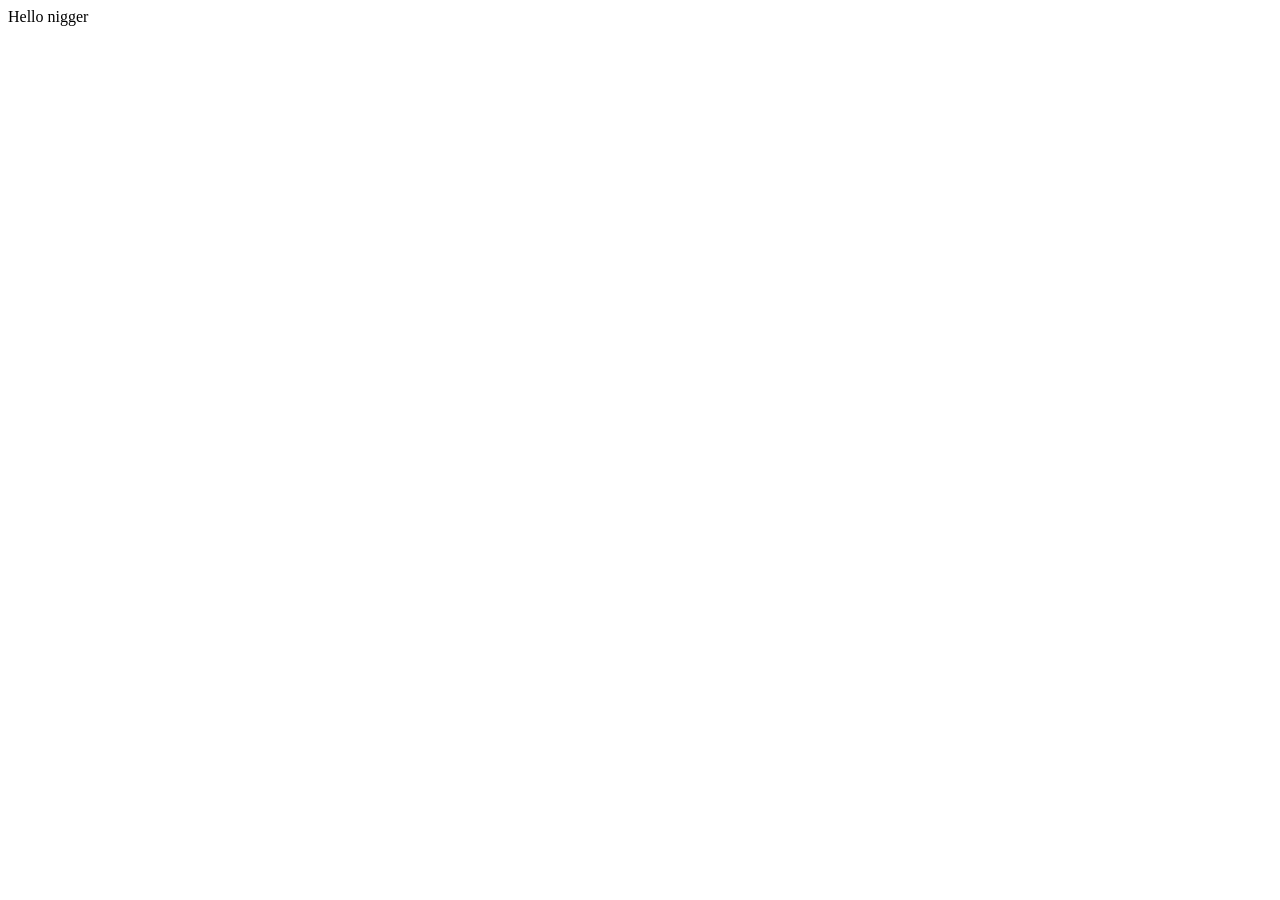
==== pages/Booking.html @ b3d15524 "third commit" ====
<!DOCTYPE html>
<html lang="en">
<head>
    <meta charset="UTF-8">
    <meta name="viewport" content="width=device-width, initial-scale=1.0">
    <title>Document</title>
</head>
<body>
    Hello nigger
</body>
</html>
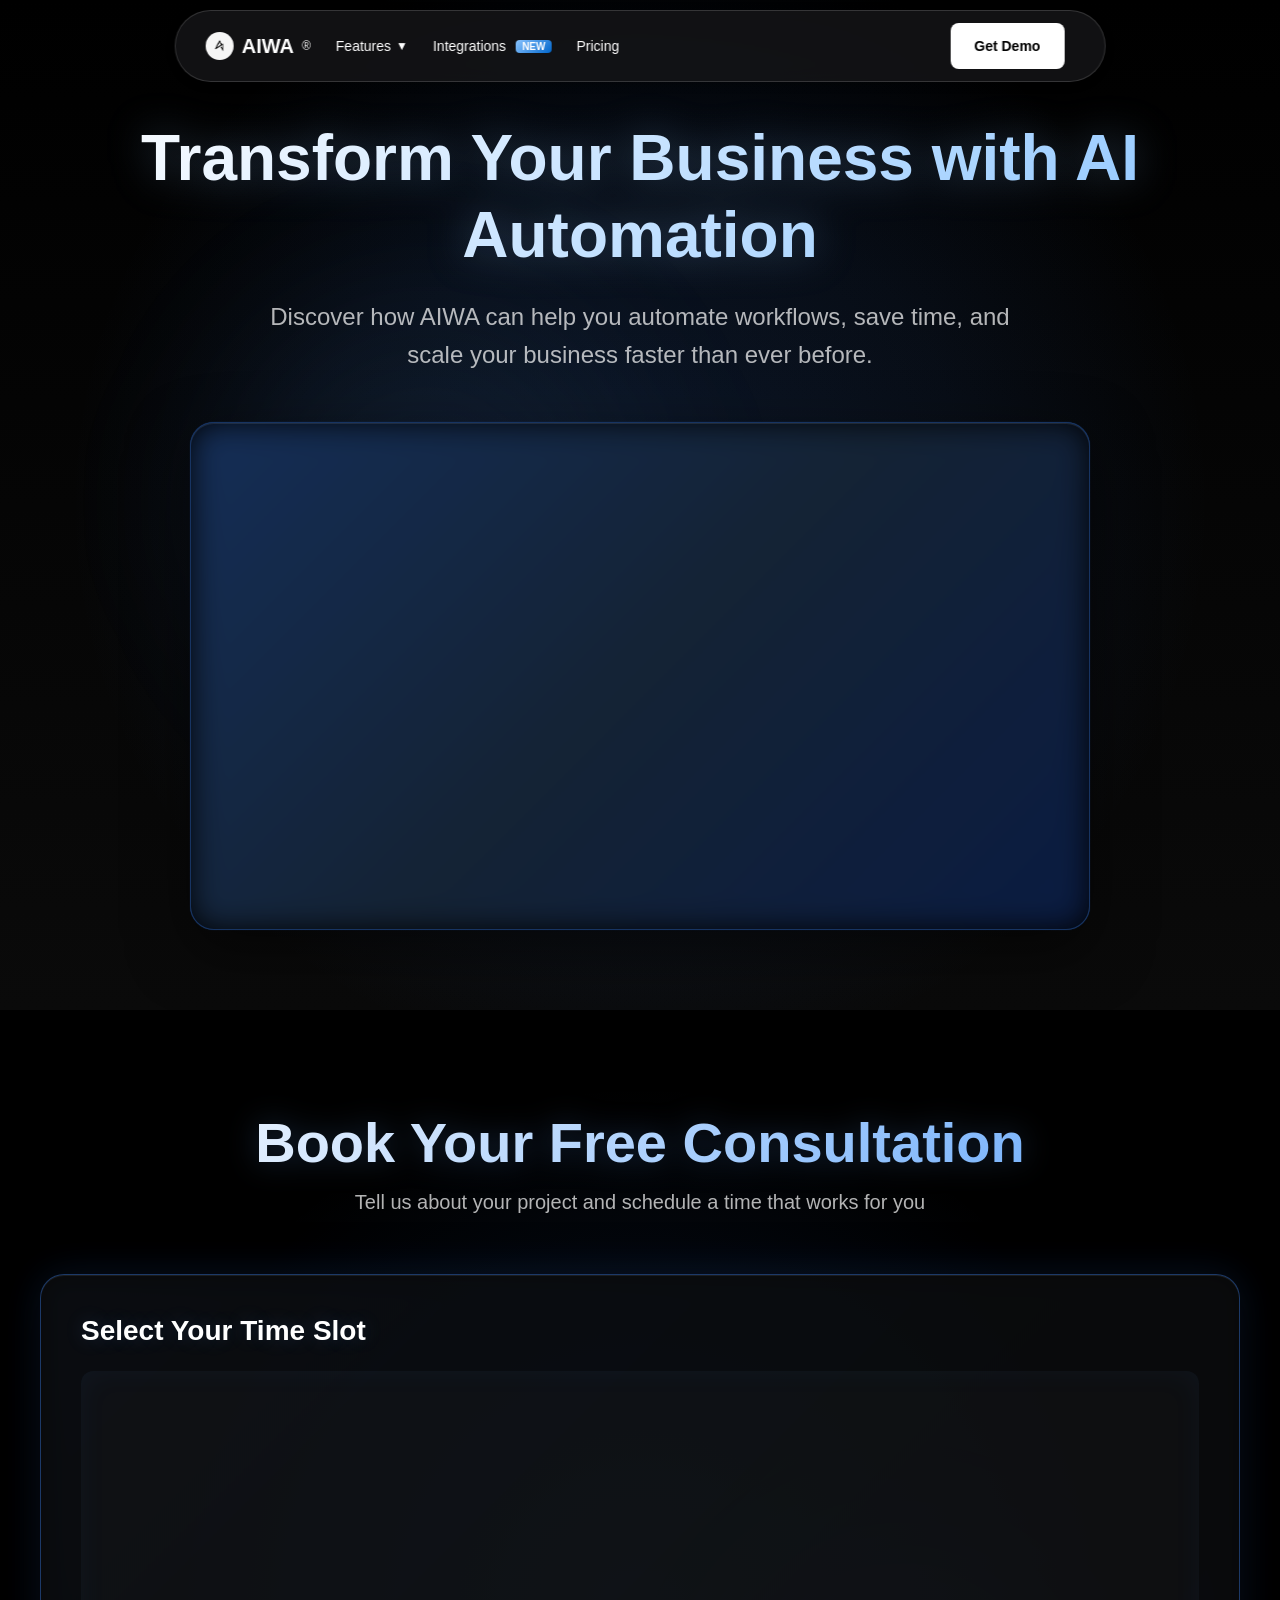
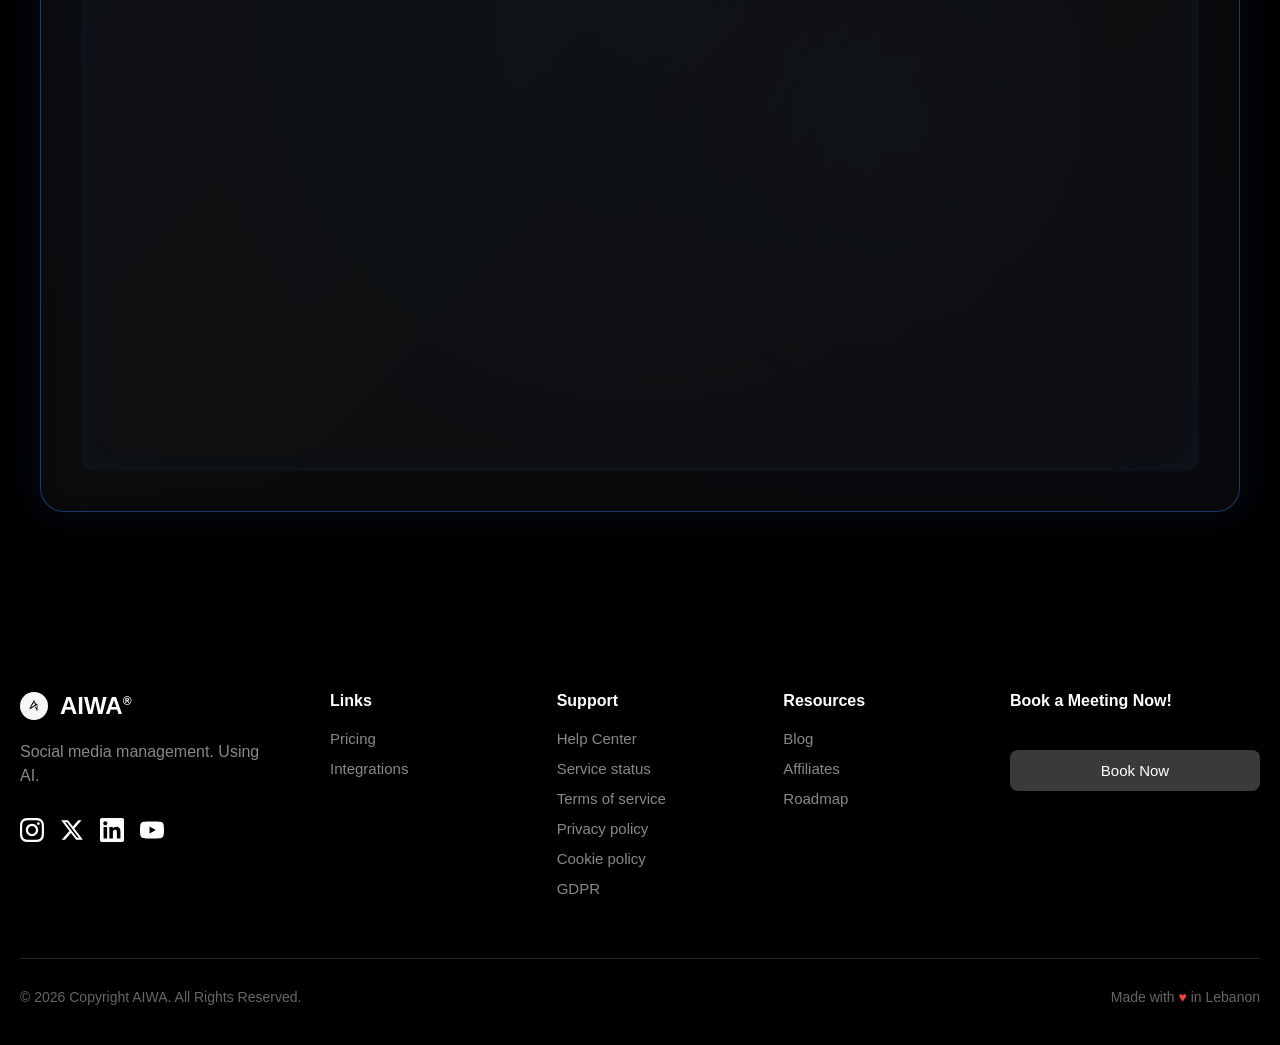
==== commit bf308d0d: "5th commit" ====
--- a/pages/Booking.html
+++ b/pages/Booking.html
@@ -2,10 +2,239 @@
 <html lang="en">
 <head>
     <meta charset="UTF-8">
+    <link rel="icon" type="image/png" href="../media/logo-modified.png">
     <meta name="viewport" content="width=device-width, initial-scale=1.0">
-    <title>Document</title>
+    <title>Book Now!</title>
+    <link rel="stylesheet" href="../css/nav.css">
+    <link rel="stylesheet" href="../css/footer.css">
+    <link rel="stylesheet" href="../css/booking.css">
 </head>
 <body>
-    Hello nigger
+    <!-- NAV BAR -->
+      <nav class="navbar" id="navbar">
+        <div class="navbar-container">
+            <div class="navbar-left">
+                <a href="../index.html" class="logo">
+                    <img src="../media/logo.jpeg" class="logo-icon">
+                        
+                    </img>
+                    <span class="aiwa">AIWA</span>
+                    <sup style="font-size: 12px; font-weight: 400;">®</sup>
+                </a>
+
+                <ul class="nav-links">
+                    <li>
+                        <a href="#">
+                            Features
+                            <span class="dropdown-arrow">▼</span>
+                        </a>
+                    </li>
+                    <li>
+                        <a href="#">
+                            Integrations
+                            <span class="badge">New</span>
+                        </a>
+                    </li>
+                    <li><a href="#">Pricing</a></li>
+                    
+                </ul>
+            </div>
+
+            <div class="nav-right">
+                <button class="theme-toggle" id="themeToggle">
+                    <!-- <svg width="20" height="20" viewBox="0 0 24 24" fill="none" stroke="currentColor" stroke-width="2" stroke-linecap="round" stroke-linejoin="round">
+                        <circle cx="12" cy="12" r="5"></circle>
+                        <line x1="12" y1="1" x2="12" y2="3"></line>
+                        <line x1="12" y1="21" x2="12" y2="23"></line>
+                        <line x1="4.22" y1="4.22" x2="5.64" y2="5.64"></line>
+                        <line x1="18.36" y1="18.36" x2="19.78" y2="19.78"></line>
+                        <line x1="1" y1="12" x2="3" y2="12"></line>
+                        <line x1="21" y1="12" x2="23" y2="12"></line>
+                        <line x1="4.22" y1="19.78" x2="5.64" y2="18.36"></line>
+                        <line x1="18.36" y1="5.64" x2="19.78" y2="4.22"></line>
+                    </svg> -->
+                </button>
+                <a href="../pages/Booking.html" class="btn btn-demo">Get Demo</a>
+                <button class="mobile-menu-toggle" id="mobileMenuToggle">
+                    <svg viewBox="0 0 24 24" fill="none" stroke="currentColor" stroke-width="2" stroke-linecap="round" stroke-linejoin="round">
+                        <line x1="3" y1="12" x2="21" y2="12"></line>
+                        <line x1="3" y1="6" x2="21" y2="6"></line>
+                        <line x1="3" y1="18" x2="21" y2="18"></line>
+                    </svg>
+                </button>
+            </div>
+        </div>
+    </nav>
+
+
+          <!-- VIDEO SECTION -->
+    <section class="video-section">
+        <div class="video-container">
+            <h1 class="video-title">Transform Your Business with AI Automation</h1>
+            <p class="video-subtitle">
+                Discover how AIWA can help you automate workflows, save time, and scale your business faster than ever before.
+            </p>
+            
+            <div class="video-wrapper">
+                <!-- Replace with your video URL -->
+                <!-- For YouTube: -->
+                <iframe 
+                    src="https://www.youtube.com/embed/YOUR_VIDEO_ID" 
+                    title="AIWA Services Overview"
+                    allow="accelerometer; autoplay; clipboard-write; encrypted-media; gyroscope; picture-in-picture" 
+                    allowfullscreen>
+                </iframe>
+                
+                <!-- OR for direct video file: -->
+                <!-- 
+                <video controls>
+                    <source src="your-video.mp4" type="video/mp4">
+                    Your browser does not support the video tag.
+                </video>
+                -->
+            </div>
+        </div>
+
+    </section>
+    
+
+    <!-- BOOKING SECTION -->
+    <section class="booking-section">
+        <div class="booking-container">
+            
+            <div class="booking-header">
+                <h2>Book Your Free Consultation</h2>
+                <p>Tell us about your project and schedule a time that works for you</p>
+            </div>
+
+            <div class="booking-grid">
+                
+             
+
+                <!-- CALENDLY INTEGRATION -->
+                <div class="calendly-card">
+                    <h3 class="calendly-title">Select Your Time Slot</h3>
+                    <div class="calendly-embed">
+                        <!-- Calendly inline widget begin -->
+                        <div 
+                            class="calendly-inline-widget" 
+                            data-url="https://calendly.com/michaelaboukhal/30min"
+                            style="min-width:320px;height:100%;border-radius:12px;">
+                        </div>
+                        <!-- Calendly inline widget end -->
+                    </div>
+                </div>
+
+            </div>
+        </div>
+    </section>
+
+
+
+
+
+
+    <!-- footer -->
+<footer class="footer">
+  <div class="footer-container">
+    <div class="footer-content">
+      <!-- Brand Section -->
+      <div class="footer-brand">
+        <div class="footer-logo">
+         <img src="../media/logo.jpeg" class="logo-icon">
+
+          <span class="footer-logo-text">AIWA<sup>®</sup></span>
+        </div>
+        <p class="footer-tagline">Social media management. Using AI.</p>
+        <div class="footer-social">
+          <a href="#" class="social-link" aria-label="Instagram">
+            <svg width="24" height="24" viewBox="0 0 24 24" fill="currentColor">
+              <path d="M12 2.163c3.204 0 3.584.012 4.85.07 3.252.148 4.771 1.691 4.919 4.919.058 1.265.069 1.645.069 4.849 0 3.205-.012 3.584-.069 4.849-.149 3.225-1.664 4.771-4.919 4.919-1.266.058-1.644.07-4.85.07-3.204 0-3.584-.012-4.849-.07-3.26-.149-4.771-1.699-4.919-4.92-.058-1.265-.07-1.644-.07-4.849 0-3.204.013-3.583.07-4.849.149-3.227 1.664-4.771 4.919-4.919 1.266-.057 1.645-.069 4.849-.069zm0-2.163c-3.259 0-3.667.014-4.947.072-4.358.2-6.78 2.618-6.98 6.98-.059 1.281-.073 1.689-.073 4.948 0 3.259.014 3.668.072 4.948.2 4.358 2.618 6.78 6.98 6.98 1.281.058 1.689.072 4.948.072 3.259 0 3.668-.014 4.948-.072 4.354-.2 6.782-2.618 6.979-6.98.059-1.28.073-1.689.073-4.948 0-3.259-.014-3.667-.072-4.947-.196-4.354-2.617-6.78-6.979-6.98-1.281-.059-1.69-.073-4.949-.073zm0 5.838c-3.403 0-6.162 2.759-6.162 6.162s2.759 6.163 6.162 6.163 6.162-2.759 6.162-6.163c0-3.403-2.759-6.162-6.162-6.162zm0 10.162c-2.209 0-4-1.79-4-4 0-2.209 1.791-4 4-4s4 1.791 4 4c0 2.21-1.791 4-4 4zm6.406-11.845c-.796 0-1.441.645-1.441 1.44s.645 1.44 1.441 1.44c.795 0 1.439-.645 1.439-1.44s-.644-1.44-1.439-1.44z"/>
+            </svg>
+          </a>
+          <a href="#" class="social-link" aria-label="X (Twitter)">
+            <svg width="24" height="24" viewBox="0 0 24 24" fill="currentColor">
+              <path d="M18.244 2.25h3.308l-7.227 8.26 8.502 11.24H16.17l-5.214-6.817L4.99 21.75H1.68l7.73-8.835L1.254 2.25H8.08l4.713 6.231zm-1.161 17.52h1.833L7.084 4.126H5.117z"/>
+            </svg>
+          </a>
+          <a href="#" class="social-link" aria-label="LinkedIn">
+            <svg width="24" height="24" viewBox="0 0 24 24" fill="currentColor">
+              <path d="M20.447 20.452h-3.554v-5.569c0-1.328-.027-3.037-1.852-3.037-1.853 0-2.136 1.445-2.136 2.939v5.667H9.351V9h3.414v1.561h.046c.477-.9 1.637-1.85 3.37-1.85 3.601 0 4.267 2.37 4.267 5.455v6.286zM5.337 7.433c-1.144 0-2.063-.926-2.063-2.065 0-1.138.92-2.063 2.063-2.063 1.14 0 2.064.925 2.064 2.063 0 1.139-.925 2.065-2.064 2.065zm1.782 13.019H3.555V9h3.564v11.452zM22.225 0H1.771C.792 0 0 .774 0 1.729v20.542C0 23.227.792 24 1.771 24h20.451C23.2 24 24 23.227 24 22.271V1.729C24 .774 23.2 0 22.222 0h.003z"/>
+            </svg>
+          </a>
+          <a href="#" class="social-link" aria-label="WhatsApp">
+            <svg width="24" height="24" viewBox="0 0 24 24" fill="currentColor">
+              <path d="M23.498 6.186a3.016 3.016 0 0 0-2.122-2.136C19.505 3.545 12 3.545 12 3.545s-7.505 0-9.377.505A3.017 3.017 0 0 0 .502 6.186C0 8.07 0 12 0 12s0 3.93.502 5.814a3.016 3.016 0 0 0 2.122 2.136c1.871.505 9.376.505 9.376.505s7.505 0 9.377-.505a3.015 3.015 0 0 0 2.122-2.136C24 15.93 24 12 24 12s0-3.93-.502-5.814zM9.545 15.568V8.432L15.818 12l-6.273 3.568z"/>
+            </svg>
+          </a>
+        </div>
+      </div>
+
+      <!-- Links -->
+      <div class="footer-column">
+        <h3 class="footer-title">Links</h3>
+        <ul class="footer-links">
+          <li><a href="#">Pricing</a></li>
+          <li><a href="#">Integrations</a></li>
+        </ul>
+      </div>
+
+      <!-- Support -->
+      <div class="footer-column">
+        <h3 class="footer-title">Support</h3>
+        <ul class="footer-links">
+          <li><a href="">Help Center</a></li>
+          <li><a href="#">Service status</a></li>
+          <li><a href="#">Terms of service</a></li>
+          <li><a href="#">Privacy policy</a></li>
+          <li><a href="#">Cookie policy</a></li>
+          <li><a href="#">GDPR</a></li>
+        </ul>
+      </div>
+
+      <!-- Resources -->
+      <div class="footer-column">
+        <h3 class="footer-title">Resources</h3>
+        <ul class="footer-links">
+          <li><a href="#">Blog</a></li>
+          <li><a href="#">Affiliates</a></li>
+          <li><a href="#">Roadmap</a></li>
+        </ul>
+      </div>
+
+      <!-- Community -->
+      <div class="footer-column footer-community">
+        <h3 class="footer-title">Book a Meeting Now!</h3>
+        <p class="community-text"></p>
+        <button class="community-button">Book Now</button>
+      </div>
+    </div>
+
+    <!-- Footer Bottom -->
+    <div class="footer-bottom">
+      <p class="footer-copyright">© 2026 Copyright AIWA. All Rights Reserved.</p>
+      <p class="footer-made">Made with <span class="heart">♥</span> in Lebanon</p>
+    </div>
+  </div>
+</footer>
 </body>
+
+ <script>
+  // Rotating tab title
+const titleWords = ['Book Now!', 'Automate Now!', 'Connect now!'];
+let titleIndex = 0;
+
+setInterval(() => {
+    titleIndex = (titleIndex + 1) % titleWords.length;
+    document.title = titleWords[titleIndex];
+}, 2000); // Changes every 2 seconds
+ </script>
+
+
+ <script src="../js/nav.js"></script>
+ <script src="../js/booking.js"></script>
+
+ <script type="text/javascript" src="https://assets.calendly.com/assets/external/widget.js" async></script>
+
+
 </html>
--- a/css/nav.css
+++ b/css/nav.css
@@ -0,0 +1,423 @@
+        * {
+            margin: 0;
+            padding: 0;
+            box-sizing: border-box;
+        }
+        body{
+            overflow-x: hidden;
+        }
+        
+        /* Navbar Styles with Slide-in Animation */
+        .navbar {
+            position: fixed;
+            top: 10px;
+            left: 50%;
+            transform: translateX(-50%) translateY(-100px);
+            width: auto;
+            max-width: calc(100% - 80px);
+            background-color: #171719c4;
+            backdrop-filter: blur(10px);
+            z-index: 1000;
+            padding: 12px 30px;
+            border-radius: 50px;
+            box-shadow: 0 2px 10px rgba(0, 0, 0, 0.3);
+            border: #ffffff27 solid 1px;
+            opacity: 0;
+            animation: slideInFromTop 0.8s cubic-bezier(0.34, 1.56, 0.64, 1) forwards;
+            animation-delay: 0.2s;
+        }
+
+        /* Slide-in Animation */
+        @keyframes slideInFromTop {
+            0% {
+                transform: translateX(-50%) translateY(-100px);
+                opacity: 0;
+            }
+            100% {
+                transform: translateX(-50%) translateY(0);
+                opacity: 1;
+            }
+        }
+
+        .navbar-container {
+            display: flex;
+            justify-content: flex-start;
+            align-items: center;
+            transition: all 0.3s ease;
+            width: 100%;
+        }
+        
+        .navbar-left {
+            display: flex;
+            align-items: center;
+            gap: 25px;
+            flex-shrink: 0;
+        }
+        
+        .nav-right {
+            display: flex;
+            align-items: center;
+            gap: 15px;
+            margin-left: 300px;
+            transition: margin-left 0.3s ease;
+        }
+        
+        .navbar.scrolled .nav-right {
+            margin-left: 20px;
+        }
+
+        /* Logo */
+        .logo {
+            display: flex;
+            align-items: center;
+            gap: 8px;
+            color: white;
+            font-size: 20px;
+            font-weight: 600;
+            text-decoration: none;
+            transition: all 0.3s ease;
+        }
+
+        .aiwa {
+            color: white;
+            text-decoration: none;
+        }
+
+        .logo-icon {
+            width: 28px;
+            height: 28px;
+            border-radius: 50px;
+            display: flex;
+            align-items: center;
+            justify-content: center;
+            transition: all 0.3s ease;
+        }
+
+        /* Navigation Links */
+        .nav-links {
+            display: flex;
+            align-items: center;
+            gap: 25px;
+            list-style: none;
+        }
+
+        .nav-links a {
+            color: white;
+            text-decoration: none;
+            font-size: 14px;
+            font-weight: 500;
+            transition: all 0.3s ease;
+            position: relative;
+            display: flex;
+            align-items: center;
+            gap: 5px;
+        }
+
+        .nav-links a:hover {
+            color: #e0e0e0;
+        }
+
+        .badge {
+            background: linear-gradient(135deg, #8ac4ff 0%, #0066cc 100%);
+            color: white;
+            padding: 1px 6px;
+            border-radius: 4px;
+            font-size: 10px;
+            font-weight: 600;
+            text-transform: uppercase;
+            margin-left: 5px;
+        }
+
+        .dropdown-arrow {
+            font-size: 12px;
+            transition: transform 0.3s ease;
+        }
+
+        .nav-links a:hover .dropdown-arrow {
+            transform: rotate(180deg);
+        }
+
+        /* Right Section */
+        .theme-toggle {
+            background: none;
+            border: none;
+            color: white;
+            cursor: pointer;
+            padding: 8px;
+            border-radius: 6px;
+            transition: all 0.3s ease;
+            display: flex;
+            align-items: center;
+            justify-content: center;
+        }
+
+        .theme-toggle:hover {
+            background: rgba(255, 255, 255, 0.1);
+        }
+
+        .btn {
+            padding: 15px 24px;
+            border-radius: 8px;
+            font-size: 14px;
+            font-weight: 600;
+            text-decoration: none;
+            transition: all 0.3s ease;
+            border: none;
+            cursor: pointer;
+            white-space: nowrap;
+        }
+
+        .btn-demo {
+            background: white;
+            color: black;
+            margin-right: 10px;
+        }
+
+        .btn-demo:hover {
+            background: #f0f0f0;
+            transform: translateY(-2px);
+        }
+
+        /* Demo Content */
+        .content {
+            max-width: 1200px;
+            margin: 100px auto;
+            padding: 40px;
+            color: white;
+        }
+
+        .content h1 {
+            font-size: 48px;
+            margin-bottom: 20px;
+        }
+
+        .content p {
+            font-size: 18px;
+            line-height: 1.6;
+            margin-bottom: 20px;
+        }
+
+        /* Mobile Menu Toggle */
+        .mobile-menu-toggle {
+            display: none;
+            background: none;
+            border: none;
+            color: white;
+            cursor: pointer;
+            padding: 8px;
+            border-radius: 6px;
+            transition: all 0.3s ease;
+        }
+
+        .mobile-menu-toggle:hover {
+            background: rgba(255, 255, 255, 0.1);
+        }
+
+        .mobile-menu-toggle svg {
+            width: 24px;
+            height: 24px;
+        }
+
+        /* Mobile Menu Dropdown */
+        .mobile-menu {
+            display: none;
+            position: fixed;
+            top: 70px;
+            left: 50%;
+            transform: translateX(-50%);
+            width: calc(100% - 40px);
+            max-width: 400px;
+            background-color: rgba(0, 0, 0, 0.98);
+            backdrop-filter: blur(10px);
+            border-radius: 20px;
+            padding: 20px;
+            box-shadow: 0 4px 20px rgba(0, 0, 0, 0.5);
+            z-index: 999;
+            opacity: 0;
+            transition: opacity 0.3s ease;
+        }
+
+        .mobile-menu.active {
+            display: block;
+            opacity: 1;
+        }
+
+        .mobile-menu ul {
+            list-style: none;
+            padding: 0;
+            margin: 0;
+        }
+
+        .mobile-menu ul li {
+            margin-bottom: 15px;
+        }
+
+        .mobile-menu ul li:last-child {
+            margin-bottom: 0;
+        }
+
+        .mobile-menu a {
+            color: white;
+            text-decoration: none;
+            font-size: 16px;
+            font-weight: 500;
+            display: flex;
+            align-items: center;
+            gap: 8px;
+            padding: 12px;
+            border-radius: 8px;
+            transition: background 0.3s ease;
+        }
+
+        .mobile-menu a:hover {
+            background: rgba(255, 255, 255, 0.1);
+        }
+
+        .mobile-menu .btn-demo {
+            width: 100%;
+            text-align: center;
+            margin-top: 15px;
+            padding: 12px 24px;
+            display: block;
+        }
+
+        .mobile-menu .badge {
+            margin-left: auto;
+        }
+
+        /* Responsive */
+        @media (max-width: 968px) {
+            .navbar {
+                width: auto;
+                max-width: calc(100% - 40px);
+                padding: 12px 20px;
+            }
+
+            .navbar-left {
+                gap: 20px;
+            }
+
+            .nav-links {
+                gap: 20px;
+            }
+
+            .nav-links a {
+                font-size: 13px;
+            }
+
+            .nav-right {
+                margin-left: 100px;
+            }
+
+            .navbar.scrolled .nav-right {
+                margin-left: 15px;
+            }
+
+            .btn {
+                padding: 8px 18px;
+                font-size: 13px;
+            }
+        }
+
+        @media (max-width: 768px) {
+            .navbar {
+                padding: 10px 15px;
+            }
+
+            .navbar-left {
+                gap: 15px;
+            }
+
+            .nav-links {
+                display: none;
+            }
+
+            .mobile-menu-toggle {
+                display: flex;
+                align-items: center;
+                justify-content: center;
+            }
+
+            .theme-toggle {
+                display: none;
+            }
+
+            .nav-right {
+                margin-left: 40px;
+                gap: 10px;
+            }
+
+            .navbar.scrolled .nav-right {
+                margin-left: 10px;
+            }
+
+            .nav-right .btn-demo {
+                display: none;
+            }
+
+            .logo {
+                font-size: 18px;
+            }
+
+            .logo-icon {
+                width: 24px;
+                height: 24px;
+            }
+
+            .logo-icon svg {
+                width: 14px;
+                height: 14px;
+            }
+
+            .content {
+                padding: 20px;
+            }
+
+            .content h1 {
+                font-size: 32px;
+            }
+
+            .content p {
+                font-size: 16px;
+            }
+        }
+
+        @media (max-width: 480px) {
+            .navbar {
+                padding: 8px 12px;
+            }
+
+            .navbar-left {
+                gap: 10px;
+            }
+
+            .nav-right {
+                margin-left: 20px;
+            }
+
+            .navbar.scrolled .nav-right {
+                margin-left: 8px;
+            }
+
+            .logo {
+                font-size: 16px;
+            }
+
+            .logo-icon {
+                width: 22px;
+                height: 22px;
+            }
+
+            .theme-toggle {
+                padding: 6px;
+            }
+
+            .theme-toggle svg {
+                width: 18px;
+                height: 18px;
+            }
+
+            .mobile-menu {
+                top: 60px;
+            }
+        }
--- a/css/footer.css
+++ b/css/footer.css
@@ -0,0 +1,228 @@
+.footer {
+  background-color: #000000;
+  color: #ffffff;
+  padding: 80px 20px 40px;
+  font-family: -apple-system, BlinkMacSystemFont, 'Segoe UI', Roboto, 'Helvetica Neue', Arial, sans-serif;
+}
+
+.footer-container {
+  max-width: 1400px;
+  margin: 0 auto;
+  
+}
+
+.footer-content {
+  display: grid;
+  grid-template-columns: 1.5fr 1fr 1fr 1fr 1.5fr;
+  gap: 60px;
+  padding-bottom: 60px;
+  border-bottom: 1px solid #222222;
+}
+
+/* Brand Section */
+.footer-brand {
+  max-width: 320px;
+}
+
+.footer-logo {
+  display: flex;
+  align-items: center;
+  gap: 12px;
+  margin-bottom: 20px;
+}
+
+.footer-logo svg {
+  width: 32px;
+  height: 32px;
+}
+
+.footer-logo-text {
+  font-size: 24px;
+  font-weight: 700;
+  color: #ffffff;
+}
+
+.footer-logo-text sup {
+  font-size: 12px;
+  vertical-align: super;
+}
+
+.footer-tagline {
+  color: #888888;
+  font-size: 16px;
+  line-height: 1.5;
+  margin: 0 0 30px 0;
+}
+
+.footer-social {
+  display: flex;
+  gap: 16px;
+  flex-wrap: wrap;
+}
+
+.social-link {
+  color: #ffffff;
+  transition: color 0.3s ease, transform 0.3s ease;
+  display: inline-flex;
+}
+
+.social-link:hover {
+  color: #3B82F6;
+  transform: translateY(-3px);
+}
+
+.social-link svg {
+  width: 24px;
+  height: 24px;
+}
+
+/* Footer Columns */
+.footer-column {
+  display: flex;
+  flex-direction: column;
+}
+
+.footer-title {
+  font-size: 16px;
+  font-weight: 600;
+  color: #ffffff;
+  margin: 0 0 20px 0;
+}
+
+.footer-links {
+  list-style: none;
+  padding: 0;
+  margin: 0;
+  display: flex;
+  flex-direction: column;
+  gap: 12px;
+}
+
+.footer-links a {
+  color: #888888;
+  text-decoration: none;
+  font-size: 15px;
+  transition: color 0.3s ease;
+}
+
+.footer-links a:hover {
+  color: #ffffff;
+}
+
+/* Community Section */
+.footer-community {
+  max-width: 320px;
+}
+
+.community-text {
+  color: #888888;
+  font-size: 15px;
+  line-height: 1.6;
+  margin: 0 0 20px 0;
+}
+
+.community-button {
+  background-color: #3a3a3a;
+  color: #ffffff;
+  border: none;
+  padding: 12px 24px;
+  border-radius: 8px;
+  font-size: 15px;
+  font-weight: 500;
+  cursor: pointer;
+  transition: background-color 0.3s ease, transform 0.3s ease;
+}
+
+.community-button:hover {
+  background-color: #4a4a4a;
+  transform: translateY(-2px);
+}
+
+/* Footer Bottom */
+.footer-bottom {
+  display: flex;
+  justify-content: space-between;
+  align-items: center;
+  padding-top: 30px;
+}
+
+.footer-copyright,
+.footer-made {
+  color: #666666;
+  font-size: 14px;
+  margin: 0;
+}
+
+.heart {
+  color: #ef4444;
+  display: inline-block;
+  animation: heartbeat 1.5s ease-in-out infinite;
+}
+
+@keyframes heartbeat {
+  0%, 100% {
+    transform: scale(1);
+  }
+  10%, 30% {
+    transform: scale(1.1);
+  }
+  20%, 40% {
+    transform: scale(0.9);
+  }
+}
+
+.flag {
+  font-style: normal;
+}
+
+/* Responsive Design */
+@media (max-width: 1200px) {
+  .footer-content {
+    grid-template-columns: 1fr 1fr 1fr;
+    gap: 40px;
+  }
+
+  .footer-brand,
+  .footer-community {
+    grid-column: span 3;
+    max-width: 100%;
+  }
+}
+
+@media (max-width: 768px) {
+  .footer-content {
+    grid-template-columns: 1fr 1fr;
+    gap: 30px;
+  }
+
+  .footer-brand,
+  .footer-community {
+    grid-column: span 2;
+  }
+
+  .footer-bottom {
+    flex-direction: column;
+    gap: 15px;
+    text-align: center;
+  }
+}
+
+@media (max-width: 480px) {
+  .footer {
+    padding: 60px 20px 30px;
+  }
+
+  .footer-content {
+    grid-template-columns: 1fr;
+    gap: 40px;
+  }
+
+  .footer-brand,
+  .footer-community {
+    grid-column: span 1;
+  }
+
+  .footer-social {
+    gap: 20px;
+  }
+}
--- a/css/booking.css
+++ b/css/booking.css
@@ -0,0 +1,376 @@
+* {
+    margin: 0;
+    padding: 0;
+    box-sizing: border-box;
+}
+
+body {
+    font-family: -apple-system, BlinkMacSystemFont, 'Segoe UI', 'Roboto', 'Oxygen', 'Ubuntu', 'Cantarell', sans-serif;
+    background: #000000;
+    color: #ffffff;
+    overflow-x: hidden;
+}
+
+/* VIDEO SECTION */
+.video-section {
+    min-height: 100vh;
+    display: flex;
+    flex-direction: column;
+    align-items: center;
+    justify-content: center;
+    padding: 120px 20px 80px 20px;
+    background: linear-gradient(180deg, #000000 0%, #0a0a0a 100%);
+    position: relative;
+}
+
+.video-section::before {
+    content: '';
+    position: absolute;
+    top: 0;
+    left: 0;
+    right: 0;
+    bottom: 0;
+    background: radial-gradient(circle at 50% 50%, rgba(59, 130, 246, 0.15) 0%, rgba(59, 130, 246, 0.08) 40%, transparent 70%);
+    pointer-events: none;
+}
+
+.video-section::after {
+    content: '';
+    position: absolute;
+    top: 20%;
+    left: 10%;
+    width: 600px;
+    height: 600px;
+    background: radial-gradient(circle, rgba(96, 165, 250, 0.1) 0%, transparent 70%);
+    pointer-events: none;
+    filter: blur(60px);
+    animation: floatGlow 8s ease-in-out infinite;
+}
+
+@keyframes floatGlow {
+    0%, 100% {
+        transform: translate(0, 0);
+        opacity: 0.6;
+    }
+    50% {
+        transform: translate(50px, 30px);
+        opacity: 0.8;
+    }
+}
+
+.video-container {
+    max-width: 1200px;
+    width: 100%;
+    text-align: center;
+    position: relative;
+    z-index: 1;
+    opacity: 0;
+    transform: translateY(30px);
+    animation: fadeInUp 0.8s ease-out forwards;
+}
+
+@keyframes fadeInUp {
+    to {
+        opacity: 1;
+        transform: translateY(0);
+    }
+}
+
+.video-title {
+    font-size: clamp(2.5rem, 6vw, 4rem);
+    font-weight: 700;
+    margin-bottom: 1.5rem;
+    line-height: 1.2;
+    background: linear-gradient(135deg, #ffffff 0%, #8ac4ff 100%);
+    -webkit-background-clip: text;
+    -webkit-text-fill-color: transparent;
+    background-clip: text;
+    animation: fadeInUp 0.8s ease-out 0.2s forwards;
+    opacity: 0;
+    filter: drop-shadow(0 0 20px rgba(138, 196, 255, 0.3));
+}
+
+.video-subtitle {
+    font-size: clamp(1.125rem, 2vw, 1.5rem);
+    color: rgba(255, 255, 255, 0.7);
+    margin-bottom: 3rem;
+    max-width: 800px;
+    margin-left: auto;
+    margin-right: auto;
+    line-height: 1.6;
+    animation: fadeInUp 0.8s ease-out 0.4s forwards;
+    opacity: 0;
+}
+
+.video-wrapper {
+    max-width: 900px;
+    margin: 0 auto;
+    border-radius: 24px;
+    overflow: hidden;
+    box-shadow: 
+        0 20px 60px rgba(0, 0, 0, 0.5),
+        0 0 1px rgba(59, 130, 246, 0.5),
+        inset 0 1px 0 rgba(255, 255, 255, 0.1);
+    border: 1px solid rgba(59, 130, 246, 0.4);
+    position: relative;
+    background: #000000;
+    animation: fadeInUp 0.8s ease-out 0.6s forwards;
+    opacity: 0;
+}
+
+.video-wrapper::before {
+    content: '';
+    position: absolute;
+    top: -2px;
+    left: -2px;
+    right: -2px;
+    bottom: -2px;
+    background: linear-gradient(135deg, 
+        rgba(59, 130, 246, 0.5), 
+        rgba(96, 165, 250, 0.3), 
+        rgba(37, 99, 235, 0.4));
+    border-radius: 24px;
+    z-index: -1;
+    opacity: 0.7;
+    filter: blur(16px);
+    animation: glowPulse 4s ease-in-out infinite;
+}
+
+@keyframes glowPulse {
+    0%, 100% {
+        opacity: 0.5;
+    }
+    50% {
+        opacity: 0.9;
+    }
+}
+
+.video-wrapper video,
+.video-wrapper iframe {
+    width: 100%;
+    aspect-ratio: 16 / 9;
+    display: block;
+    border: none;
+}
+
+/* BOOKING SECTION */
+.booking-section {
+    min-height: 100vh;
+    padding: 100px 20px;
+    background: #000000;
+    position: relative;
+}
+
+.booking-section::before {
+    content: '';
+    position: absolute;
+    top: 0;
+    left: 0;
+    right: 0;
+    bottom: 0;
+    background: radial-gradient(circle at 50% 50%, rgba(59, 130, 246, 0.12) 0%, rgba(59, 130, 246, 0.05) 40%, transparent 60%);
+    pointer-events: none;
+}
+
+.booking-section::after {
+    content: '';
+    position: absolute;
+    bottom: 20%;
+    right: 10%;
+    width: 500px;
+    height: 500px;
+    background: radial-gradient(circle, rgba(96, 165, 250, 0.08) 0%, transparent 70%);
+    pointer-events: none;
+    filter: blur(50px);
+    animation: floatGlowReverse 10s ease-in-out infinite;
+}
+
+@keyframes floatGlowReverse {
+    0%, 100% {
+        transform: translate(0, 0);
+        opacity: 0.5;
+    }
+    50% {
+        transform: translate(-30px, -40px);
+        opacity: 0.7;
+    }
+}
+
+.booking-container {
+    max-width: 1200px;
+    width: 100%;
+    margin: 0 auto;
+    position: relative;
+    z-index: 1;
+}
+
+.booking-header {
+    text-align: center;
+    margin-bottom: 60px;
+    opacity: 0;
+    transform: translateY(30px);
+    transition: opacity 0.8s ease, transform 0.8s ease;
+}
+
+.booking-header.animate {
+    opacity: 1;
+    transform: translateY(0);
+}
+
+.booking-header h2 {
+    font-size: clamp(2rem, 5vw, 3.5rem);
+    font-weight: 700;
+    margin-bottom: 1rem;
+    background: linear-gradient(135deg, #ffffff 0%, #60a5fa 100%);
+    -webkit-background-clip: text;
+    -webkit-text-fill-color: transparent;
+    background-clip: text;
+    filter: drop-shadow(0 0 15px rgba(96, 165, 250, 0.25));
+}
+
+.booking-header p {
+    font-size: clamp(1rem, 2vw, 1.25rem);
+    color: rgba(255, 255, 255, 0.7);
+    max-width: 700px;
+    margin: 0 auto;
+}
+
+.booking-grid {
+    opacity: 0;
+    transform: translateY(30px);
+    transition: opacity 0.8s ease, transform 0.8s ease;
+    transition-delay: 0.2s;
+}
+
+.booking-grid.animate {
+    opacity: 1;
+    transform: translateY(0);
+}
+
+/* CALENDLY CARD */
+.calendly-card {
+    background: rgba(10, 10, 10, 0.8);
+    border: 1px solid rgba(59, 130, 246, 0.4);
+    border-radius: 24px;
+    padding: 40px;
+    box-shadow: 
+        0 20px 60px rgba(0, 0, 0, 0.5),
+        0 0 40px rgba(59, 130, 246, 0.15),
+        inset 0 1px 0 rgba(255, 255, 255, 0.08);
+    position: relative;
+    overflow: hidden;
+}
+
+.calendly-card::before {
+    content: '';
+    position: absolute;
+    top: -1px;
+    left: -1px;
+    right: -1px;
+    bottom: -1px;
+    background: linear-gradient(135deg, 
+        rgba(59, 130, 246, 0.3), 
+        rgba(96, 165, 250, 0.15), 
+        rgba(37, 99, 235, 0.2));
+    border-radius: 24px;
+    z-index: -1;
+    opacity: 0.6;
+    filter: blur(12px);
+}
+
+.calendly-title {
+    font-size: 1.75rem;
+    font-weight: 700;
+    margin-bottom: 1.5rem;
+    color: #ffffff;
+    text-align: left;
+    text-shadow: 0 0 20px rgba(96, 165, 250, 0.2);
+}
+
+.calendly-embed {
+    min-height: 700px;
+    height: 700px;
+    border-radius: 12px;
+    overflow: hidden;
+    background: rgba(255, 255, 255, 0.02);
+    box-shadow: inset 0 0 30px rgba(59, 130, 246, 0.05);
+}
+
+.calendly-inline-widget {
+    width: 100%;
+    height: 100%;
+}
+
+/* Responsive */
+@media (max-width: 768px) {
+    .video-section {
+        padding: 60px 20px;
+    }
+
+    .video-section::after {
+        width: 400px;
+        height: 400px;
+    }
+
+    .booking-section {
+        padding: 60px 20px;
+    }
+
+    .booking-section::after {
+        width: 350px;
+        height: 350px;
+    }
+
+    .calendly-card {
+        padding: 30px 20px;
+    }
+
+    .calendly-title {
+        font-size: 1.5rem;
+    }
+
+    .booking-header {
+        margin-bottom: 40px;
+    }
+
+    .calendly-embed {
+        min-height: 600px;
+        height: 600px;
+    }
+}
+
+@media (max-width: 480px) {
+    .video-wrapper {
+        border-radius: 16px;
+    }
+
+    .video-section::after {
+        width: 300px;
+        height: 300px;
+    }
+
+    .booking-section::after {
+        width: 250px;
+        height: 250px;
+    }
+
+    .calendly-card {
+        border-radius: 16px;
+        padding: 25px 15px;
+    }
+
+    .calendly-embed {
+        min-height: 550px;
+        height: 550px;
+    }
+}
+
+/* Reduce motion */
+@media (prefers-reduced-motion: reduce) {
+    *,
+    *::before,
+    *::after {
+        animation-duration: 0.01ms !important;
+        transition-duration: 0.01ms !important;
+    }
+}
